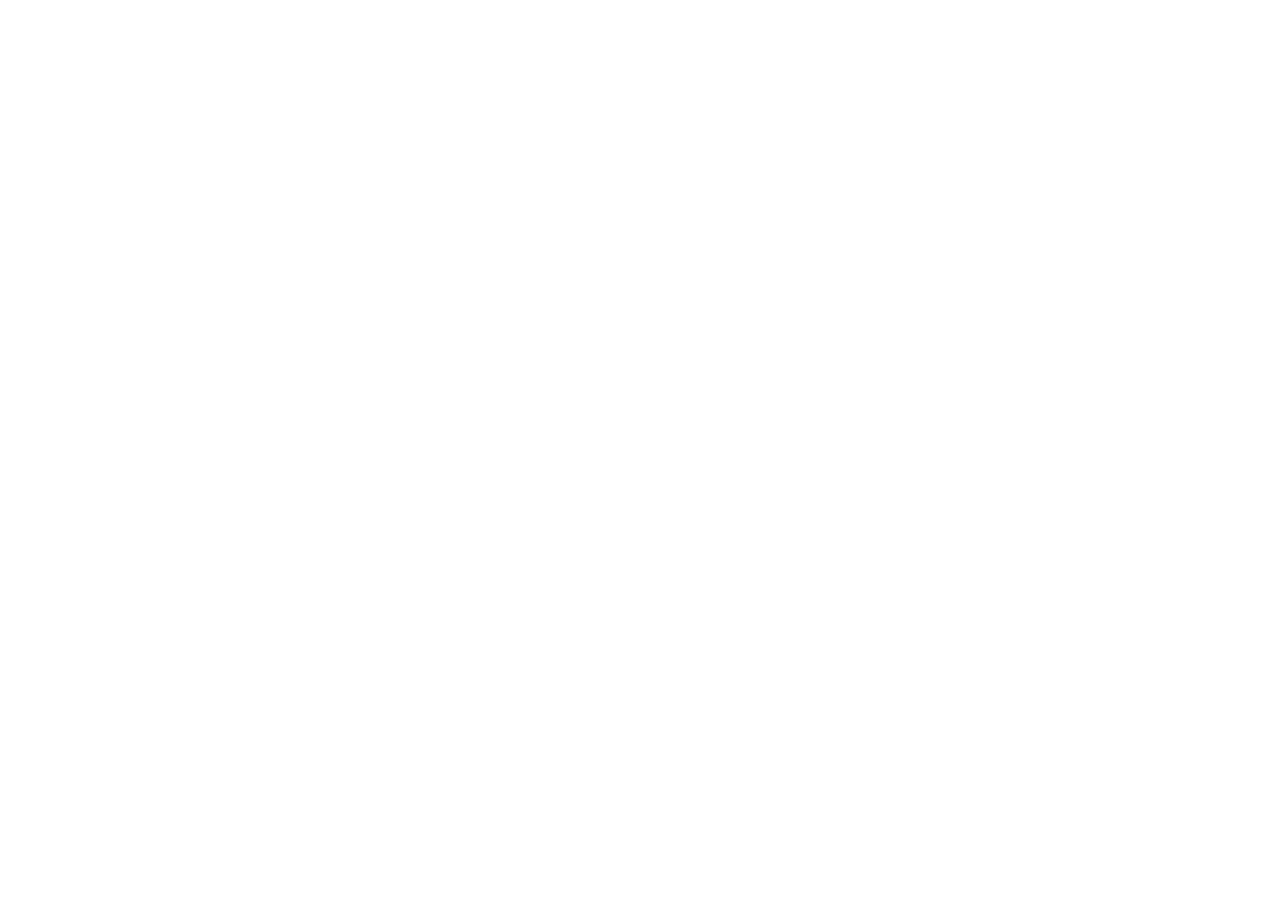
==== index.html @ f9870651 "V1" ====
<!DOCTYPE html>
<html lang="en">
<head>
    <meta charset="UTF-8">
    <meta name="viewport" content="width=device-width, initial-scale=1.0">
    <title>Document</title>
</head>
<body>
    
</body>
</html>
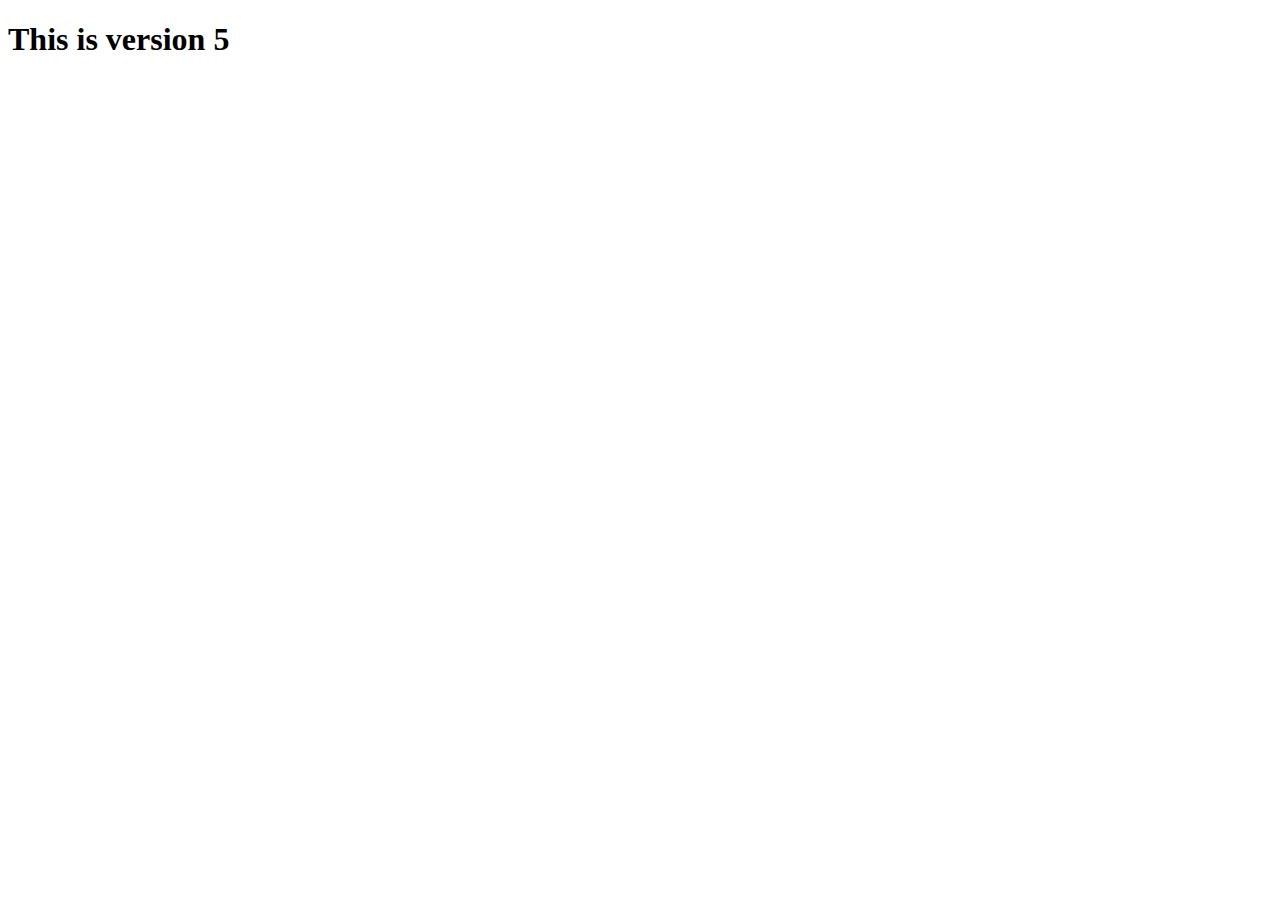
==== commit e0701a0c: "this is V5" ====
--- a/index.html
+++ b/index.html
@@ -6,6 +6,6 @@
     <title>Document</title>
 </head>
 <body>
-    
+    <h1>This is version 5</h1>
 </body>
 </html>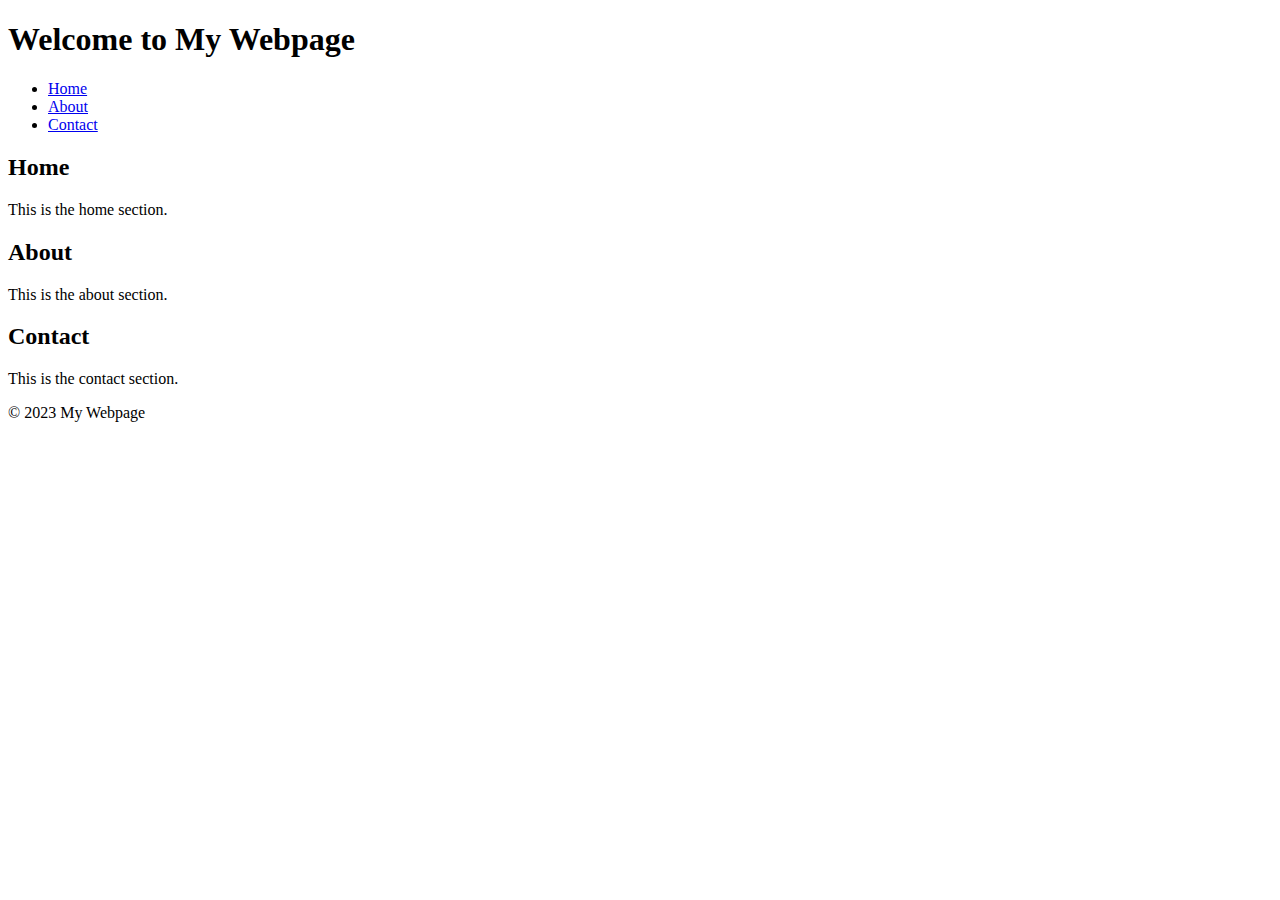
==== commit b26420e6: "new commit" ====
--- a/index.html
+++ b/index.html
@@ -3,9 +3,36 @@
 <head>
     <meta charset="UTF-8">
     <meta name="viewport" content="width=device-width, initial-scale=1.0">
-    <title>Document</title>
+    <title>My Webpage</title>
+    <link rel="stylesheet" href="styles.css">
 </head>
 <body>
-    <h1>This is version 5</h1>
+    <header>
+        <h1>Welcome to My Webpage</h1>
+    </header>
+    <nav>
+        <ul>
+            <li><a href="#home">Home</a></li>
+            <li><a href="#about">About</a></li>
+            <li><a href="#contact">Contact</a></li>
+        </ul>
+    </nav>
+    <main>
+        <section id="home">
+            <h2>Home</h2>
+            <p>This is the home section.</p>
+        </section>
+        <section id="about">
+            <h2>About</h2>
+            <p>This is the about section.</p>
+        </section>
+        <section id="contact">
+            <h2>Contact</h2>
+            <p>This is the contact section.</p>
+        </section>
+    </main>
+    <footer>
+        <p>&copy; 2023 My Webpage</p>
+    </footer>
 </body>
 </html>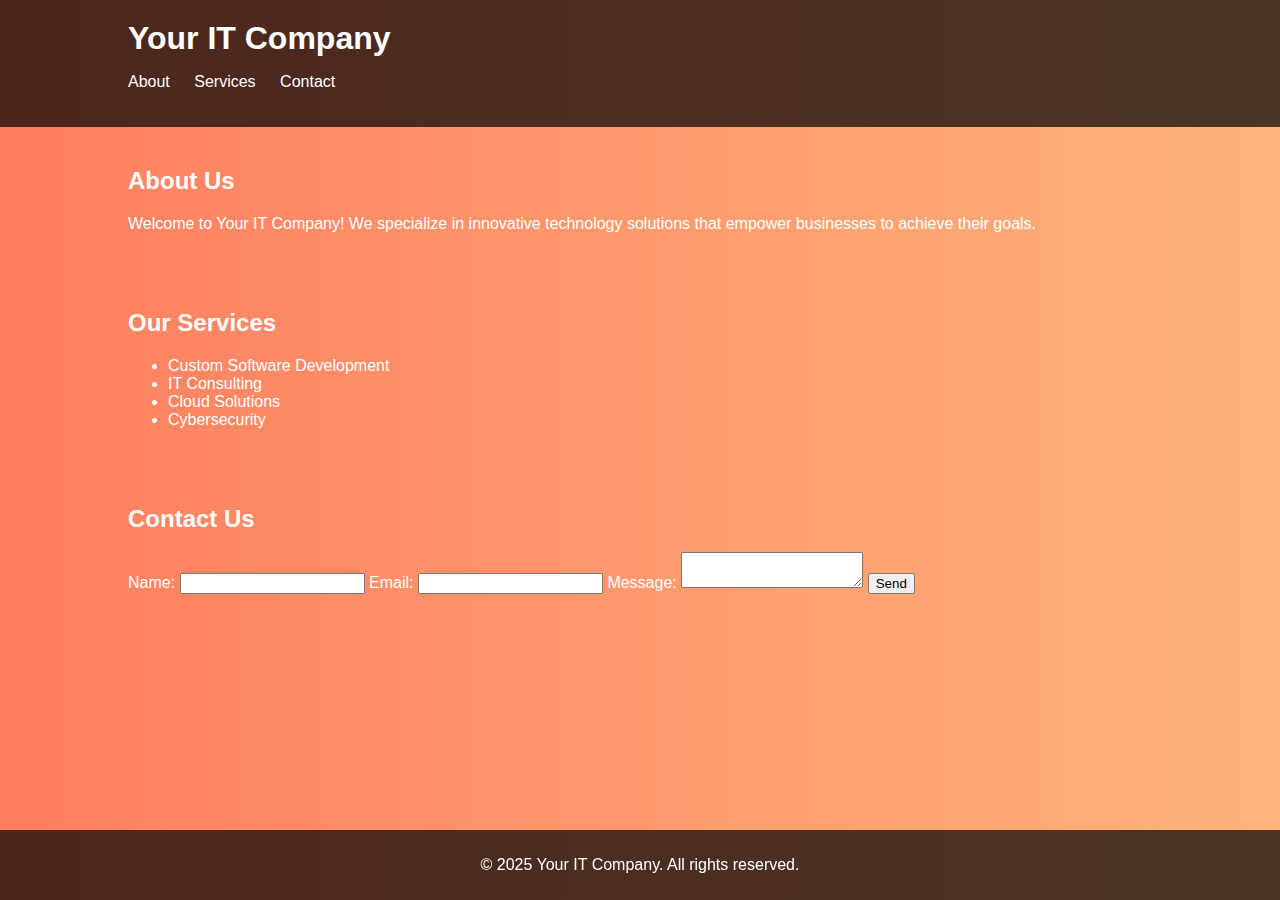
==== commit f619d16a: "new version of webpage" ====
--- a/index.html
+++ b/index.html
@@ -3,36 +3,59 @@
 <head>
     <meta charset="UTF-8">
     <meta name="viewport" content="width=device-width, initial-scale=1.0">
-    <title>My Webpage</title>
+    <title>Your IT Company</title>
     <link rel="stylesheet" href="styles.css">
 </head>
 <body>
     <header>
-        <h1>Welcome to My Webpage</h1>
+        <div class="container">
+            <h1>Your IT Company</h1>
+            <nav>
+                <ul>
+                    <li><a href="#about">About</a></li>
+                    <li><a href="#services">Services</a></li>
+                    <li><a href="#contact">Contact</a></li>
+                </ul>
+            </nav>
+        </div>
     </header>
-    <nav>
-        <ul>
-            <li><a href="#home">Home</a></li>
-            <li><a href="#about">About</a></li>
-            <li><a href="#contact">Contact</a></li>
-        </ul>
-    </nav>
     <main>
-        <section id="home">
-            <h2>Home</h2>
-            <p>This is the home section.</p>
+        <section id="about">
+            <div class="container">
+                <h2>About Us</h2>
+                <p>Welcome to Your IT Company! We specialize in innovative technology solutions that empower businesses to achieve their goals.</p>
+            </div>
         </section>
-        <section id="about">
-            <h2>About</h2>
-            <p>This is the about section.</p>
+        <section id="services">
+            <div class="container">
+                <h2>Our Services</h2>
+                <ul>
+                    <li>Custom Software Development</li>
+                    <li>IT Consulting</li>
+                    <li>Cloud Solutions</li>
+                    <li>Cybersecurity</li>
+                </ul>
+            </div>
         </section>
         <section id="contact">
-            <h2>Contact</h2>
-            <p>This is the contact section.</p>
+            <div class="container">
+                <h2>Contact Us</h2>
+                <form>
+                    <label for="name">Name:</label>
+                    <input type="text" id="name" name="name">
+                    <label for="email">Email:</label>
+                    <input type="email" id="email" name="email">
+                    <label for="message">Message:</label>
+                    <textarea id="message" name="message"></textarea>
+                    <button type="submit">Send</button>
+                </form>
+            </div>
         </section>
     </main>
     <footer>
-        <p>&copy; 2023 My Webpage</p>
+        <div class="container">
+            <p>&copy; 2025 Your IT Company. All rights reserved.</p>
+        </div>
     </footer>
 </body>
-</html>+</html>
--- a/styles.css
+++ b/styles.css
@@ -0,0 +1,52 @@
+body {
+    font-family: Arial, sans-serif;
+    margin: 0;
+    padding: 0;
+    box-sizing: border-box;
+    background: linear-gradient(to right, #ff7e5f, #feb47b); /* Vibrant gradient background */
+    color: white;
+}
+
+.container {
+    width: 80%;
+    margin: 0 auto;
+}
+
+header {
+    background: rgba(0, 0, 0, 0.7); /* Semi-transparent header background */
+    color: white;
+    padding: 20px 0;
+}
+
+header h1 {
+    margin: 0;
+}
+
+nav ul {
+    list-style-type: none;
+    padding: 0;
+}
+
+nav ul li {
+    display: inline;
+    margin-right: 20px;
+}
+
+nav ul li a {
+    color: white;
+    text-decoration: none;
+}
+
+section {
+    padding: 20px 0;
+}
+
+footer {
+    background: rgba(0, 0, 0, 0.7); /* Semi-transparent footer background */
+    color: white;
+    text-align: center;
+    padding: 10px 0;
+    position: fixed;
+    width: 100%;
+    bottom: 0;
+}
